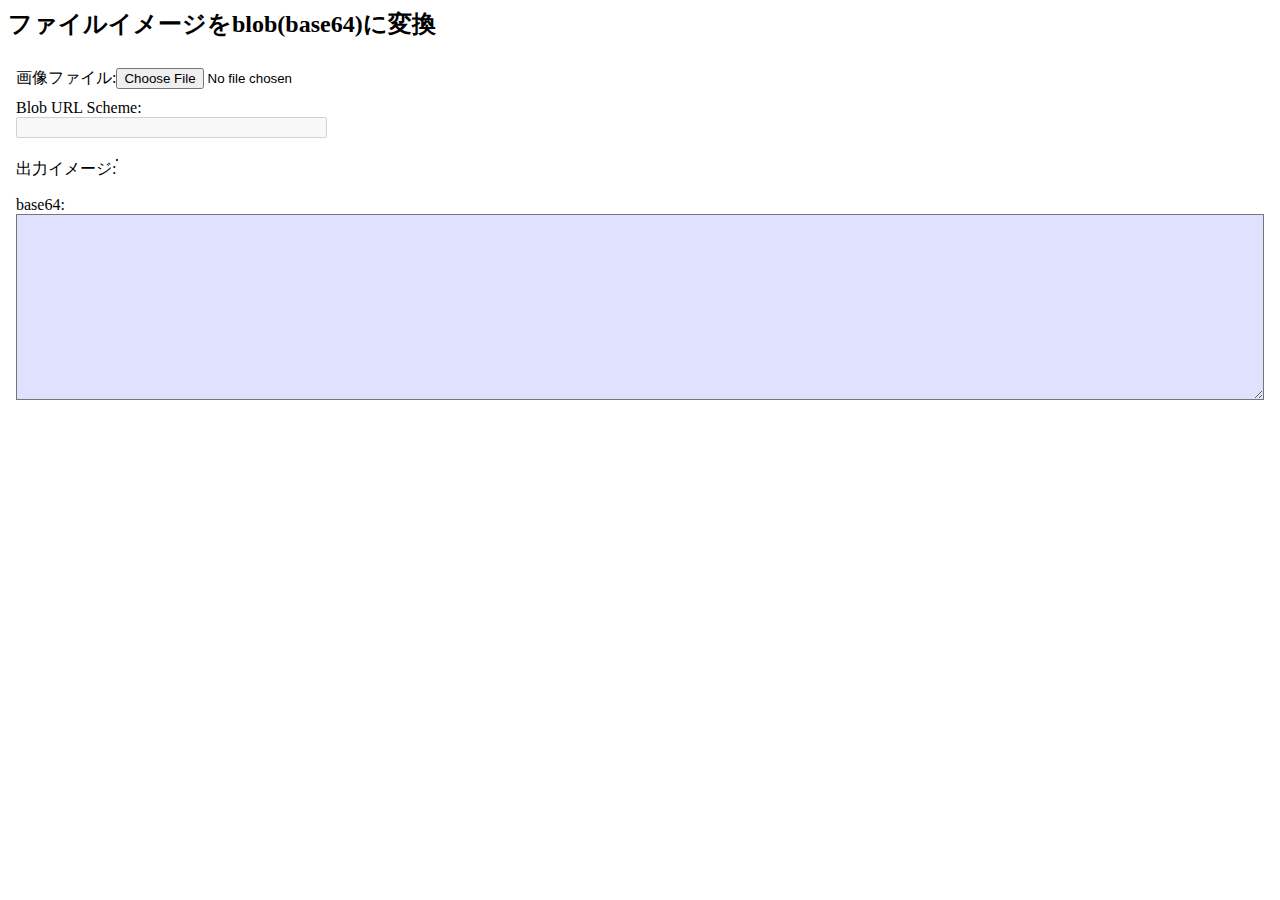
==== demo/img2blob.html @ 530ecb34 "update" ====
<html lang="ja">
<head>
	<meta charset="UTF-8">
	<title>ファイルイメージをblob(base64)に変換</title>
<style type="text/css">
textarea {
	background-color: #e0e0ff;
}
div.wrapper {
	width: 100%;
}
div.wrapper > div {
	padding: 0.5rem;
}
div.wrapper > div > p {
	display:table-cell;
	white-space: pre-wrap;
	text-align: left;
}
div.wrapper > div > p > * {
	vertical-align: top;
	text-align: left;
}
</style>
</head>

<body>

<h2>ファイルイメージをblob(base64)に変換</h2>


<div class="wrapper">
	<div>
		<span>画像ファイル:</span><input type="file" id="input_01_file" style="margin:0px 0px 10px 0px;" accept="image/bmp,image/gif,image/jpeg,image/png">
		<p><span>Blob URL Scheme:</span><input id="edit_01_result" style="width:100%; margin:0px 0px 5px 0px;" disabled></p>
	</div>

	<div>
		<p><span>出力イメージ:</span><img src="" id="image_01" style="border:1px solid #2020b0;"></p>
	</div>

	<div>
		<p><span>base64:</span><span id="base64_01size"></span></p>
		<textarea id="base64_01" style="width:100%;" rows="12" onclick="this.select();" readonly></textarea>
	</div>
</div>


<script type="text/javascript">
// 匿名関数内で実行
(function (){

	var blob_url = null;

	// 各エレメントを取得
	var element_file = document.getElementById("input_01_file");
	var element_result = document.getElementById("edit_01_result");
	var image = document.getElementById("image_01");
	var base64 = document.getElementById("base64_01");
	var base64size = document.getElementById("base64_01size");

	// ------------------------------------------------------------
	// サポート状況
	// ------------------------------------------------------------
	if(!window.File){
		element_result.value = "File クラスに対応していません。";
		return;
	}
	if(!window.URL){
		element_result.value = "Blob URL Scheme に対応していません。";
		return;
	}

	// ------------------------------------------------------------
	// 値が変化した時に実行されるイベント
	// ------------------------------------------------------------
	element_file.addEventListener("change" , function(e){

		// ファイルが選択されたか
		if(!(element_file.value)) return;

		// ------------------------------------------------------------
		// File オブジェクトを取得（HTML5 世代）
		// ------------------------------------------------------------
		// ファイルリストを取得
		var file_list = element_file.files;
		if(!file_list) return;

		// 0 番目の File オブジェクトを取得
		var file = file_list[0];
		if(!file) return;

		// ------------------------------------------------------------
		// base64 を生成
		// ------------------------------------------------------------
		var reader = new FileReader();
		reader.onload = function(e){
			base64.textContent = e.target.result;
			base64size.textContent = base64.textContent.length + " byte";
		};
		reader.readAsDataURL(file);


		// ------------------------------------------------------------
		// Blob URL Scheme を生成
		// ------------------------------------------------------------
		blob_url = window.URL.createObjectURL(file);

		// 画像を読み込む
		image.src = blob_url;

		// 結果を表示
		element_result.value = blob_url;
	});

})();
</script>

</body>
</html>
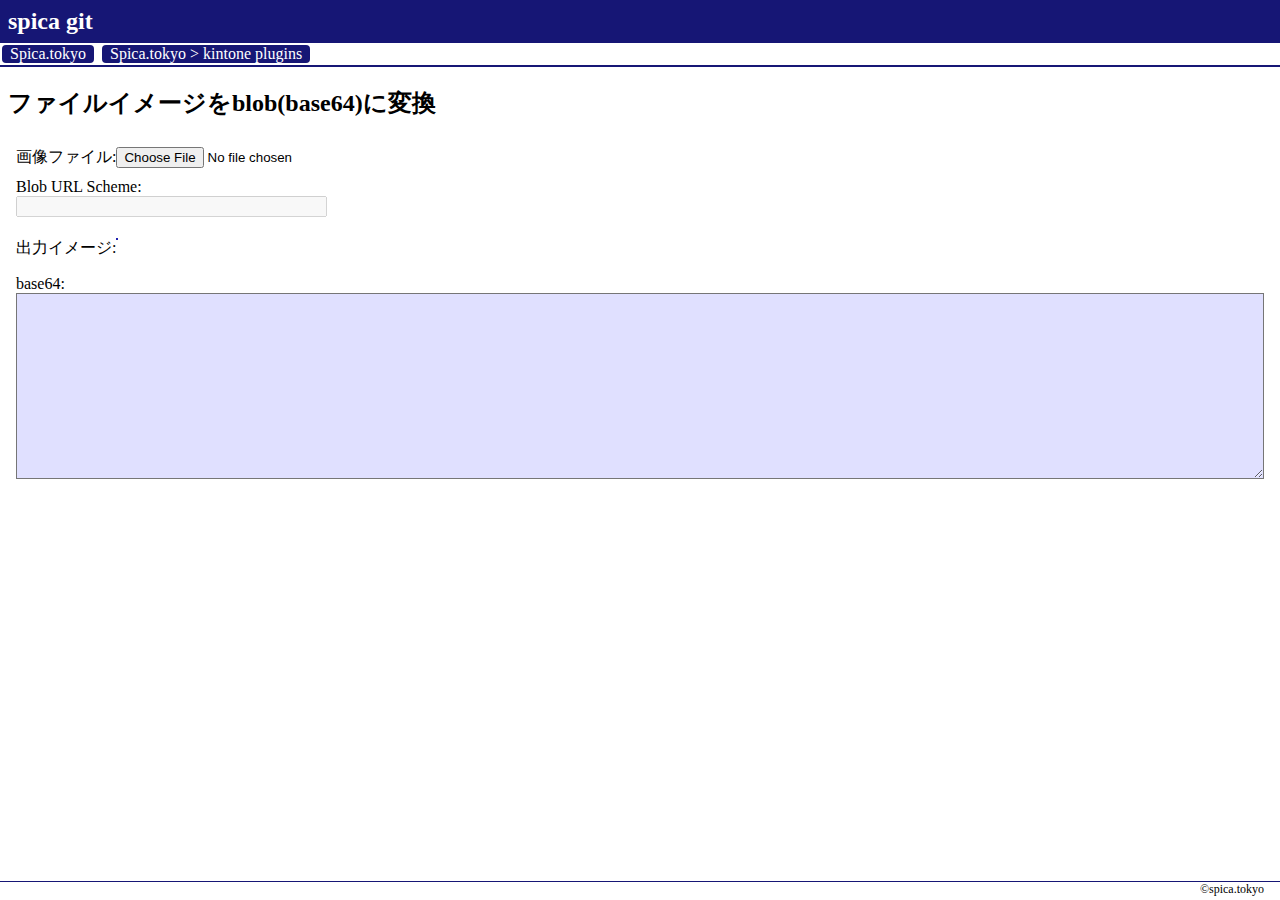
==== commit e60215e3: "update" ====
--- a/demo/img2blob.html
+++ b/demo/img2blob.html
@@ -2,6 +2,10 @@
 <head>
 	<meta charset="UTF-8">
 	<title>ファイルイメージをblob(base64)に変換</title>
+	<meta name="author" content="spica.tokyo">
+	<link rel="stylesheet" type="text/css" href="../css/main.css">
+	<script src="https://code.jquery.com/jquery-1.12.4.min.js"></script>
+	<script src="../src/_gh_postrender_.js"></script>
 <style type="text/css">
 textarea {
 	background-color: #e0e0ff;
@@ -23,98 +27,99 @@
 }
 </style>
 </head>
-
 <body>
 
-<h2>ファイルイメージをblob(base64)に変換</h2>
+<div class="content">
+
+	<h2>ファイルイメージをblob(base64)に変換</h2>
+
+	<div class="wrapper">
+		<div>
+			<span>画像ファイル:</span><input type="file" id="input_01_file" style="margin:0px 0px 10px 0px;" accept="image/bmp,image/gif,image/jpeg,image/png">
+			<p><span>Blob URL Scheme:</span><input id="edit_01_result" style="width:100%; margin:0px 0px 5px 0px;" disabled></p>
+		</div>
+
+		<div>
+			<p><span>出力イメージ:</span><img src="" id="image_01" style="border:1px solid #2020b0;"></p>
+		</div>
+
+		<div>
+			<p><span>base64:</span><span id="base64_01size"></span></p>
+			<textarea id="base64_01" style="width:100%;" rows="12" onclick="this.select();" readonly></textarea>
+		</div>
+	</div>
 
 
-<div class="wrapper">
-	<div>
-		<span>画像ファイル:</span><input type="file" id="input_01_file" style="margin:0px 0px 10px 0px;" accept="image/bmp,image/gif,image/jpeg,image/png">
-		<p><span>Blob URL Scheme:</span><input id="edit_01_result" style="width:100%; margin:0px 0px 5px 0px;" disabled></p>
-	</div>
+	<script type="text/javascript">
+	// 匿名関数内で実行
+	(function (){
 
-	<div>
-		<p><span>出力イメージ:</span><img src="" id="image_01" style="border:1px solid #2020b0;"></p>
-	</div>
+		var blob_url = null;
 
-	<div>
-		<p><span>base64:</span><span id="base64_01size"></span></p>
-		<textarea id="base64_01" style="width:100%;" rows="12" onclick="this.select();" readonly></textarea>
-	</div>
-</div>
+		// 各エレメントを取得
+		var element_file = document.getElementById("input_01_file");
+		var element_result = document.getElementById("edit_01_result");
+		var image = document.getElementById("image_01");
+		var base64 = document.getElementById("base64_01");
+		var base64size = document.getElementById("base64_01size");
+
+		// ------------------------------------------------------------
+		// サポート状況
+		// ------------------------------------------------------------
+		if(!window.File){
+			element_result.value = "File クラスに対応していません。";
+			return;
+		}
+		if(!window.URL){
+			element_result.value = "Blob URL Scheme に対応していません。";
+			return;
+		}
+
+		// ------------------------------------------------------------
+		// 値が変化した時に実行されるイベント
+		// ------------------------------------------------------------
+		element_file.addEventListener("change" , function(e){
+
+			// ファイルが選択されたか
+			if(!(element_file.value)) return;
+
+			// ------------------------------------------------------------
+			// File オブジェクトを取得（HTML5 世代）
+			// ------------------------------------------------------------
+			// ファイルリストを取得
+			var file_list = element_file.files;
+			if(!file_list) return;
+
+			// 0 番目の File オブジェクトを取得
+			var file = file_list[0];
+			if(!file) return;
+
+			// ------------------------------------------------------------
+			// base64 を生成
+			// ------------------------------------------------------------
+			var reader = new FileReader();
+			reader.onload = function(e){
+				base64.textContent = e.target.result;
+				base64size.textContent = base64.textContent.length + " byte";
+			};
+			reader.readAsDataURL(file);
 
 
-<script type="text/javascript">
-// 匿名関数内で実行
-(function (){
+			// ------------------------------------------------------------
+			// Blob URL Scheme を生成
+			// ------------------------------------------------------------
+			blob_url = window.URL.createObjectURL(file);
 
-	var blob_url = null;
+			// 画像を読み込む
+			image.src = blob_url;
 
-	// 各エレメントを取得
-	var element_file = document.getElementById("input_01_file");
-	var element_result = document.getElementById("edit_01_result");
-	var image = document.getElementById("image_01");
-	var base64 = document.getElementById("base64_01");
-	var base64size = document.getElementById("base64_01size");
+			// 結果を表示
+			element_result.value = blob_url;
+		});
 
-	// ------------------------------------------------------------
-	// サポート状況
-	// ------------------------------------------------------------
-	if(!window.File){
-		element_result.value = "File クラスに対応していません。";
-		return;
-	}
-	if(!window.URL){
-		element_result.value = "Blob URL Scheme に対応していません。";
-		return;
-	}
+	})();
+	</script>
 
-	// ------------------------------------------------------------
-	// 値が変化した時に実行されるイベント
-	// ------------------------------------------------------------
-	element_file.addEventListener("change" , function(e){
-
-		// ファイルが選択されたか
-		if(!(element_file.value)) return;
-
-		// ------------------------------------------------------------
-		// File オブジェクトを取得（HTML5 世代）
-		// ------------------------------------------------------------
-		// ファイルリストを取得
-		var file_list = element_file.files;
-		if(!file_list) return;
-
-		// 0 番目の File オブジェクトを取得
-		var file = file_list[0];
-		if(!file) return;
-
-		// ------------------------------------------------------------
-		// base64 を生成
-		// ------------------------------------------------------------
-		var reader = new FileReader();
-		reader.onload = function(e){
-			base64.textContent = e.target.result;
-			base64size.textContent = base64.textContent.length + " byte";
-		};
-		reader.readAsDataURL(file);
-
-
-		// ------------------------------------------------------------
-		// Blob URL Scheme を生成
-		// ------------------------------------------------------------
-		blob_url = window.URL.createObjectURL(file);
-
-		// 画像を読み込む
-		image.src = blob_url;
-
-		// 結果を表示
-		element_result.value = blob_url;
-	});
-
-})();
-</script>
-
+</div>
 </body>
 </html>
--- a/css/main.css
+++ b/css/main.css
@@ -0,0 +1,67 @@
+body {
+	margin: 0px;
+	padding-bottom: 18px;
+}
+div.footer {
+	position: fixed;
+	width:100%;
+	height: 18px;
+	bottom: 0;
+	z-index: 9999;
+	font-size: 12px;
+	text-align: right;
+	background-color: white;
+	border-top: 1px solid #161675;
+	box-sizing: content-box;
+}
+div.footer > div {
+	padding-right: 1rem;
+}
+a{
+	text-decoration: none;
+}
+a:hover{
+	text-decoration: underline;
+	text-decoration-style: solid;
+	text-decoration-color: #161675;
+}
+h1.top {
+	padding: 0.5rem;
+	margin: 0px;
+	background-color: #161675;
+	color: white;
+	font-size: 24px;
+	text-align: left;
+}
+h1.top > *{
+	color: white;
+}
+ul.navi{
+	margin: 0px;
+	padding: 0px;
+	background-color: white;
+	border-bottom: 2px solid #161675;
+	width: 100%;
+}
+ul.navi > li{
+	display:inline-block;
+	margin: 2px;
+	padding: 0px 0.5rem;
+	border-radius: 4px;
+	background-color: #161675;
+	color: white;
+}
+ul.navi > li a{
+	color: white;
+}
+ul.navi.fix{
+	position: fixed;
+	top: 0;
+	z-index: 10000;
+}
+div.content {
+	margin: 0.5rem;
+}
+p {
+	white-space: pre-wrap;
+}